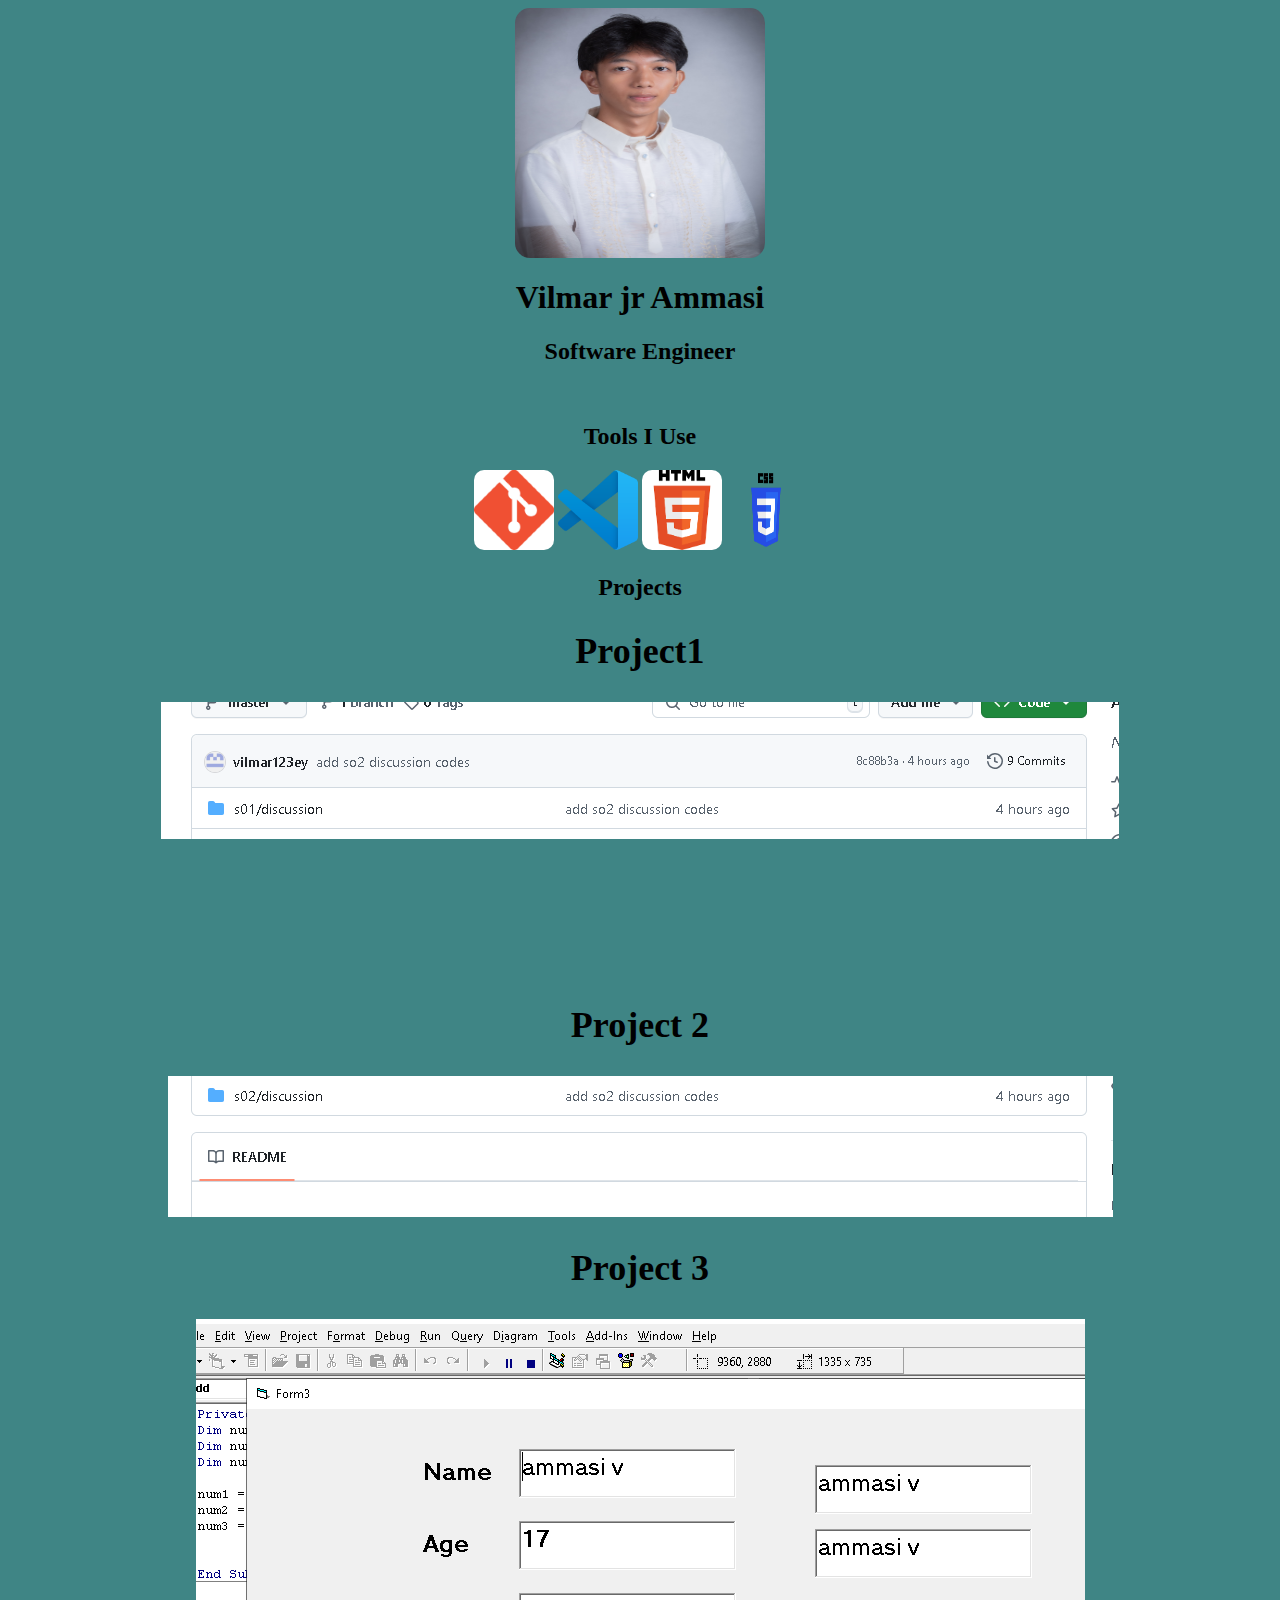
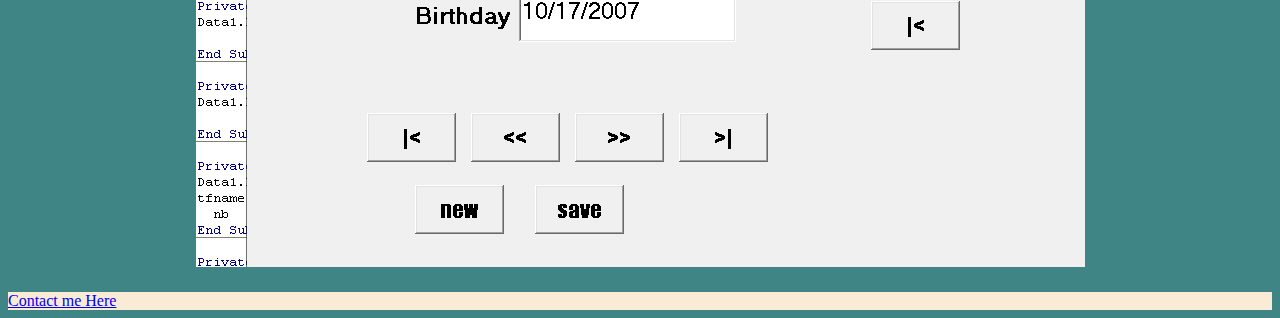
==== s02/discussion/MyPortfolio/Portforlio.html @ 7cb62db5 "My 1st Portfolio" ====
<!DOCTYPE html>
<html lang="en">
<head>
    <meta charset="UTF-8">
    <meta name="viewport" content="width=device-width, initial-scale=1.0">
    <title>MyPortfolio </title>
    <style>
        #ako{
            height: 250px;
            width: 250px;
            border-radius:15px;
            align-items: center;
            display: block;
            margin-bottom:0px;
            padding-bottom: 0px;
            margin: auto;
        }
        .name{
            text-align: center;
            padding-bottom: 0px;
            
        }
        .names{
            margin-top: 0px;
            line-height: -20px;
        }
        .tuls{
            height:10px;
            width:10px ;
            background-color: aqua;
        }
        .gits, .vs, .ht, .cs{
            display: inline-block;
            margin-right: 0px;
            height:80px;
            width: 80px;
            border-radius:10px;
            

            
        }
       body{
        background-color: rgb(63, 133, 133);
       }
        .p{
            display:block;
        }
        footer{
            background-color: antiquewhite;
        }
    </style>
</head>
<body>
    <img id="ako" src="obra.jpg"> 
    <div class="name"> <h1 id="names"> Vilmar jr Ammasi</h1>  <h2 id="pos">Software Engineer</h2> </div>
<br>
<div class="tools">
    <h2 align="center" id="tols">Tools I Use</h2>
    
    <center>    <img class="gits" src="git.png">
        <img class="vs" src="vsp.png">
        <img class="ht" src="html.png">
        <img class="cs" src="css.png">

        </center>
    <div class id>    <h2 align="center" id="project">Projects
         <center>   <h2 align="center">Project1</h2>
            <img src="sos.PNG">
            <h2 class="card"></h2><br>

         <h2 ><img align="center" class="pro"> 
            <h2>Project 2</h2>
            <img align="center" src="te.PNG">
            
            <div >
                <h2 align="center">Project 3</h2>
                <img src="kl.PNG"
            </div>


            
            
        </h2>

</div>
<footer>
    <a href="https://www.facebook.com/vilmarjr.ammasi">Contact me Here</a>
</footer>
</body>
</html>
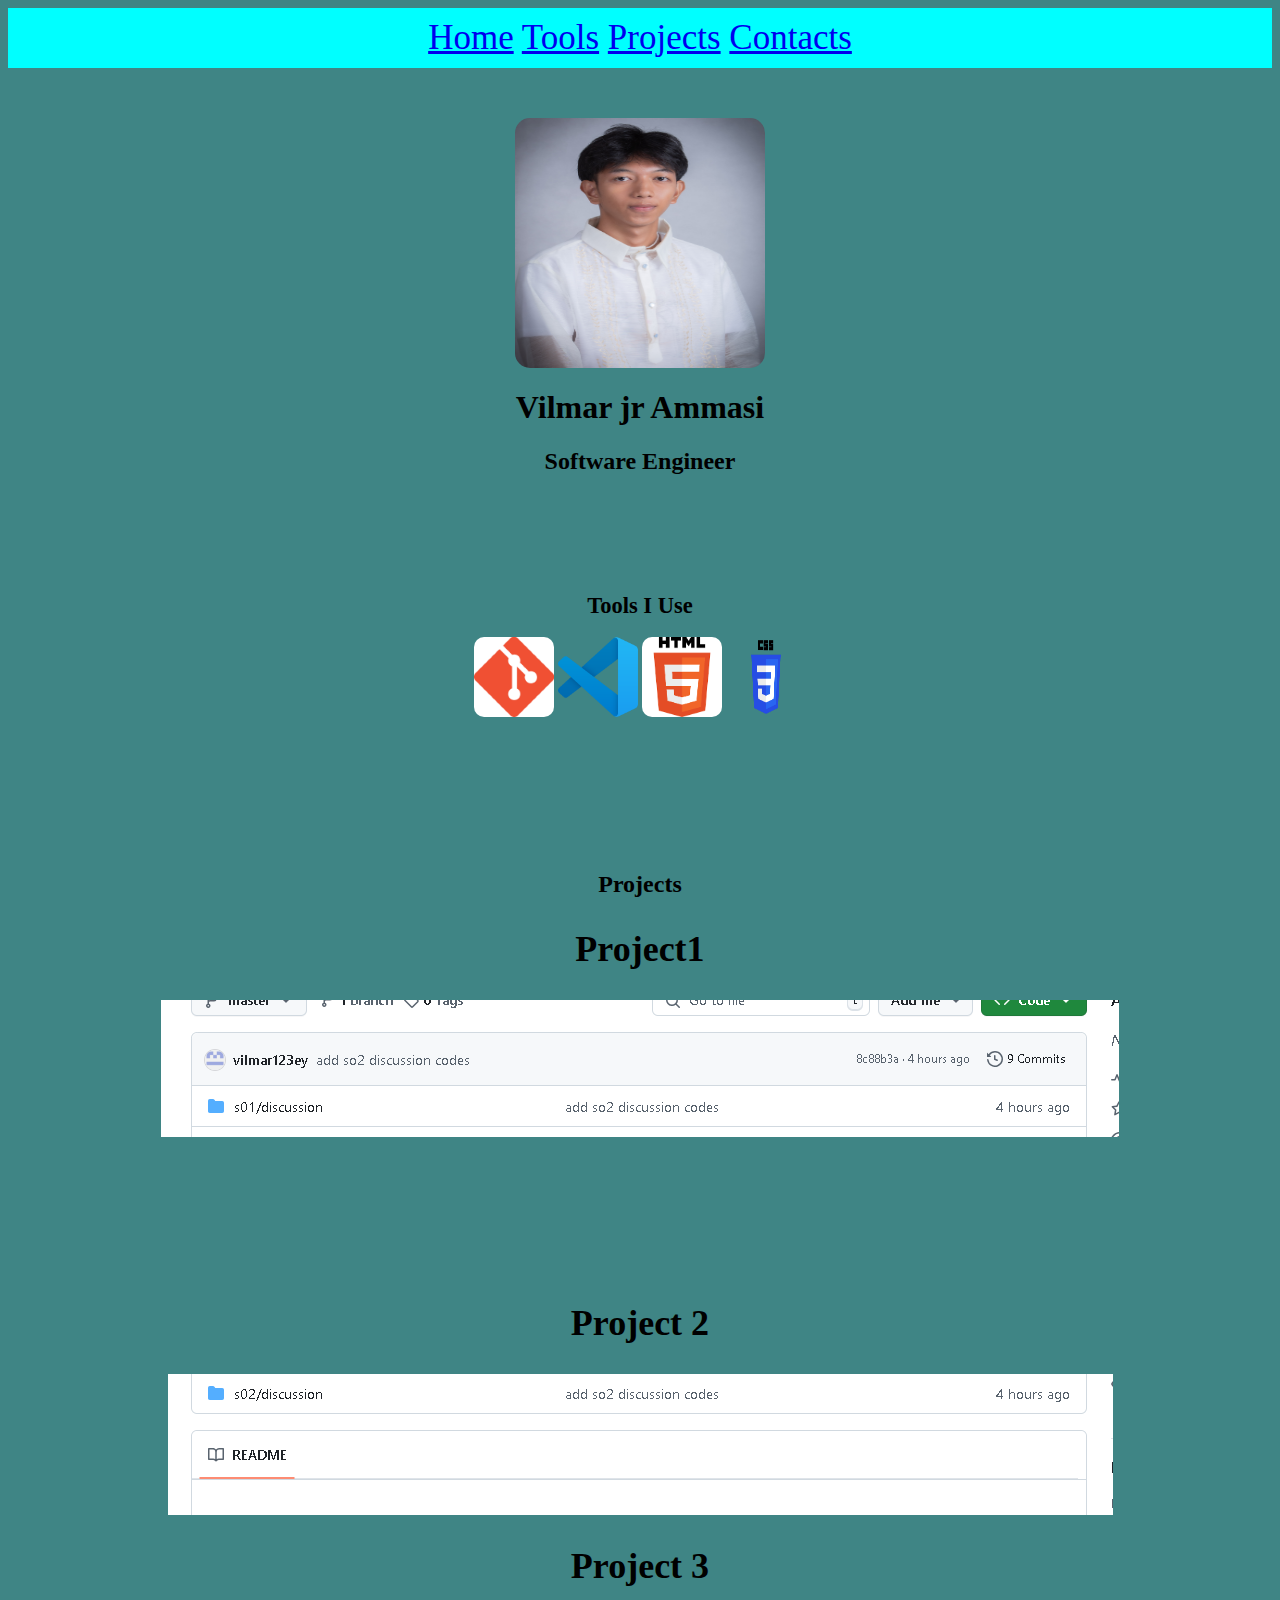
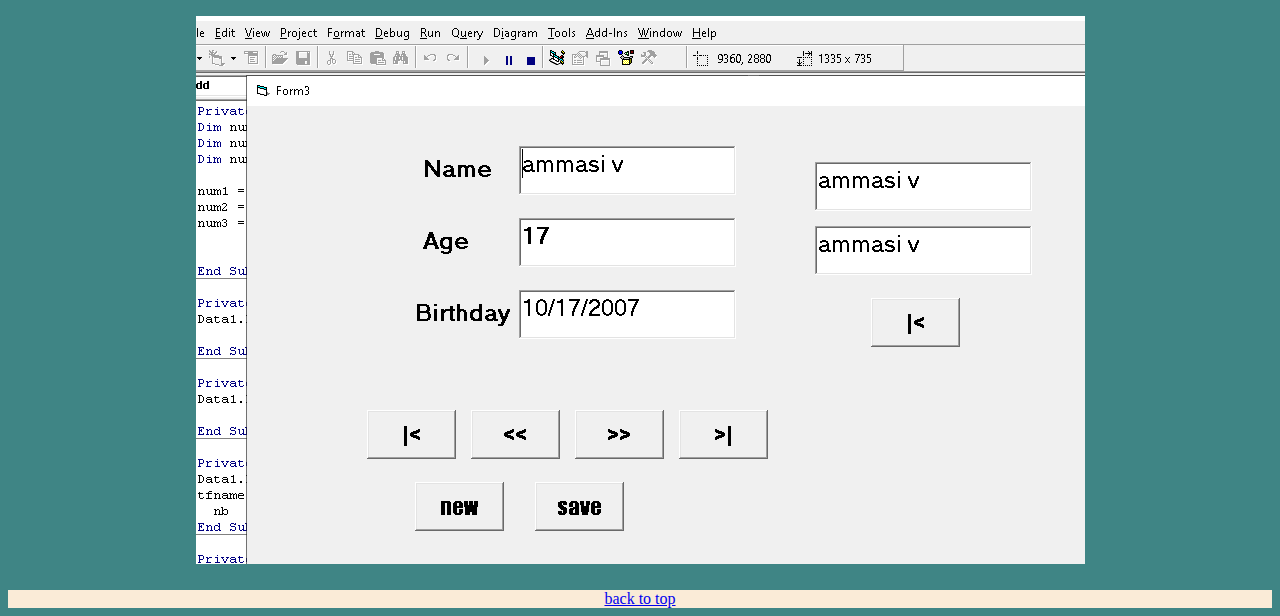
==== commit 861a28f0: "My 1st Porftolio" ====
--- a/s02/discussion/MyPortfolio/Portforlio.html
+++ b/s02/discussion/MyPortfolio/Portforlio.html
@@ -48,9 +48,49 @@
         footer{
             background-color: antiquewhite;
         }
+        .head{
+            background-color: aqua;
+            text-align: center;
+            font-weight: 100px;
+            font-size: 35px;
+            padding-bottom: 10px;
+            padding-top: 10px;
+            margin-bottom: 50px;
+        }
+        .tools{
+            margin-top: 80px;
+            font-size: 15px;
+            margin-bottom: 150px;
+
+        }
+        .proks{
+            margin-top: 150px;
+        }
+        .foot{
+            text-align: center;
+            padding-top: 20px;
+            padding-bottom: 20px;
+        }
+        .back{
+            text-align: center;
+        }
+
     </style>
 </head>
 <body>
+    <header class="head"> 
+    <nav>
+        <a href= "#landing" </a>Home</a>
+        <a href="#tols">Tools</a>
+        <a href="#project">Projects</a>
+        <a href="https://www.facebook.com/vilmarjr.ammasi">Contacts</a>
+        <!--"file:///C:/Users/vilma/Downloads/FCB/s02/discussion/MyPortfolio/Portforlio.html"
+        
+        https://www.programiz.com/html/online-compiler/
+        -->
+    </nav>
+    </header>
+
     <img id="ako" src="obra.jpg"> 
     <div class="name"> <h1 id="names"> Vilmar jr Ammasi</h1>  <h2 id="pos">Software Engineer</h2> </div>
 <br>
@@ -61,9 +101,10 @@
         <img class="vs" src="vsp.png">
         <img class="ht" src="html.png">
         <img class="cs" src="css.png">
+    </div>
 
         </center>
-    <div class id>    <h2 align="center" id="project">Projects
+    <div class="proks">    <h2 align="center" id="project">Projects
          <center>   <h2 align="center">Project1</h2>
             <img src="sos.PNG">
             <h2 class="card"></h2><br>
@@ -75,7 +116,7 @@
             <div >
                 <h2 align="center">Project 3</h2>
                 <img src="kl.PNG"
-            </div>
+            </ div>
 
 
             
@@ -83,8 +124,8 @@
         </h2>
 
 </div>
-<footer>
-    <a href="https://www.facebook.com/vilmarjr.ammasi">Contact me Here</a>
+<footer id="foot">
+ <center> <a href="#top" id="back">back to top</a> </center>
 </footer>
 </body>
 </html>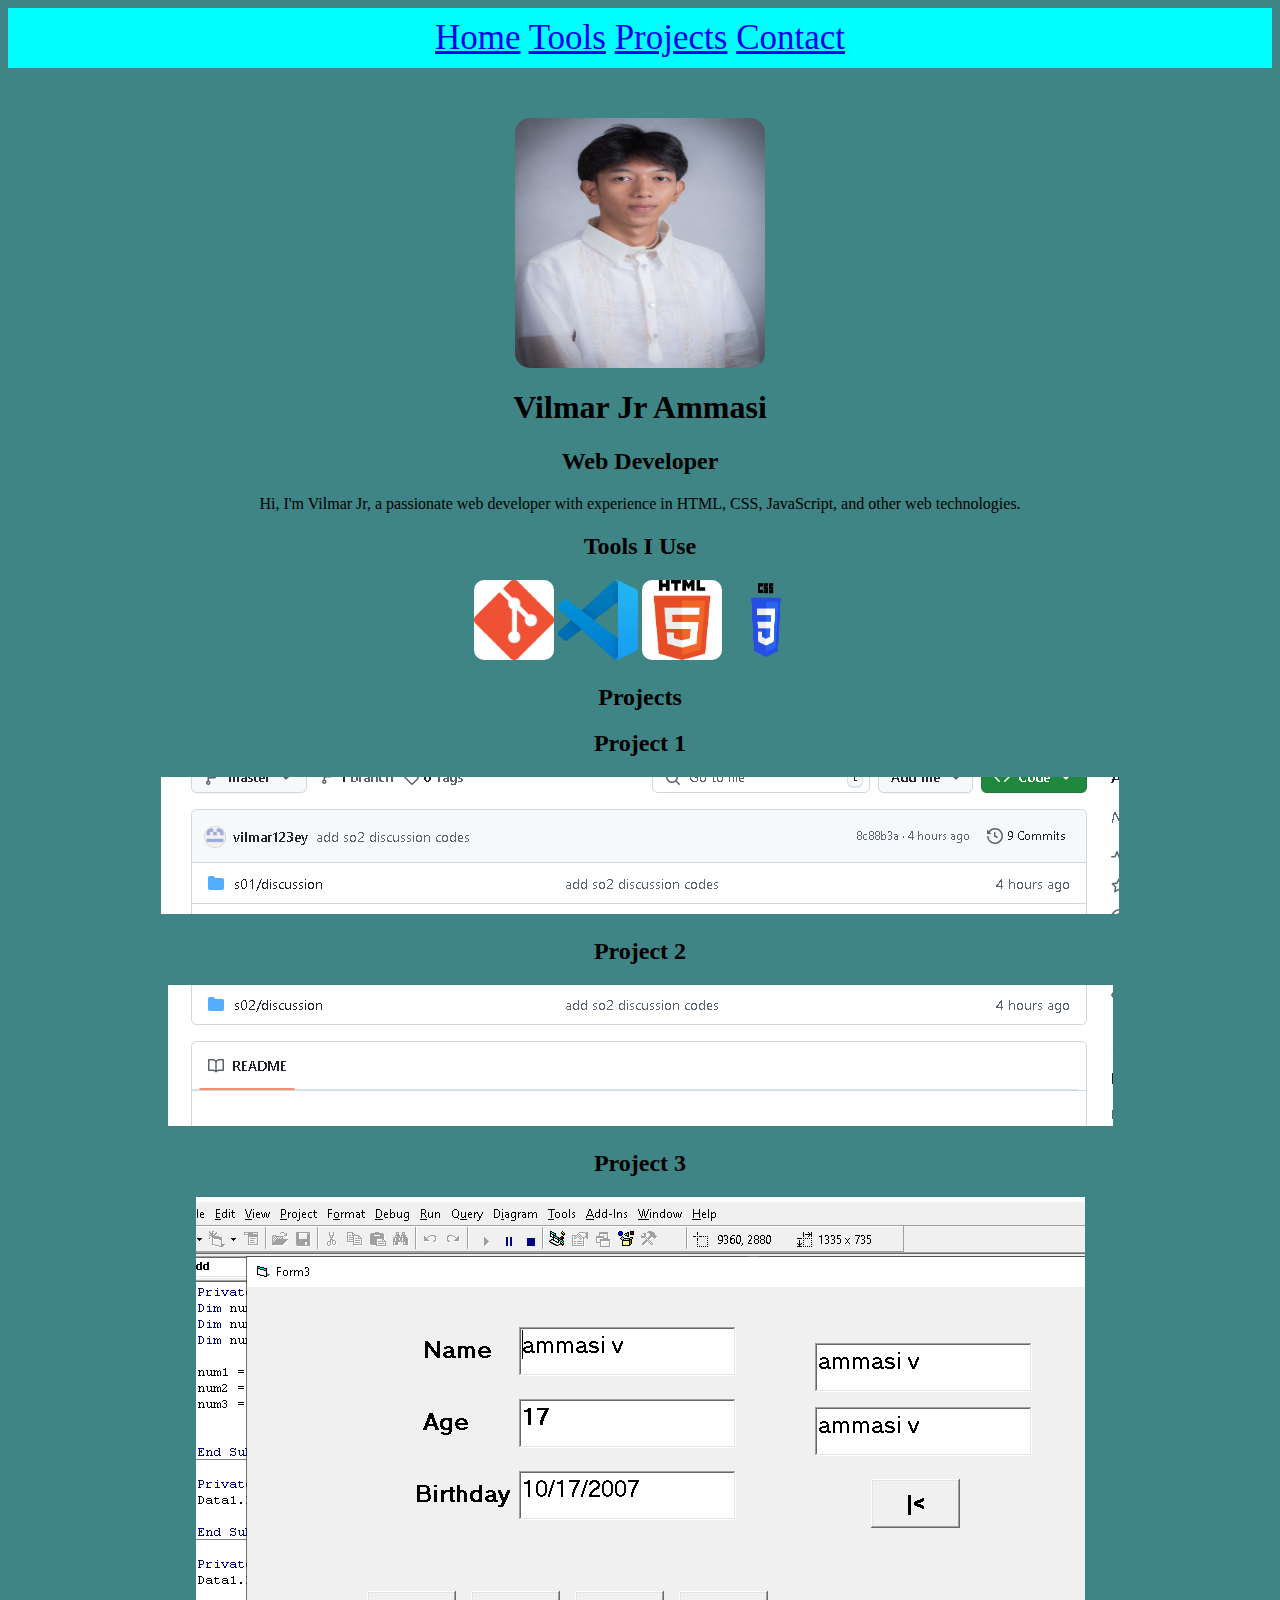
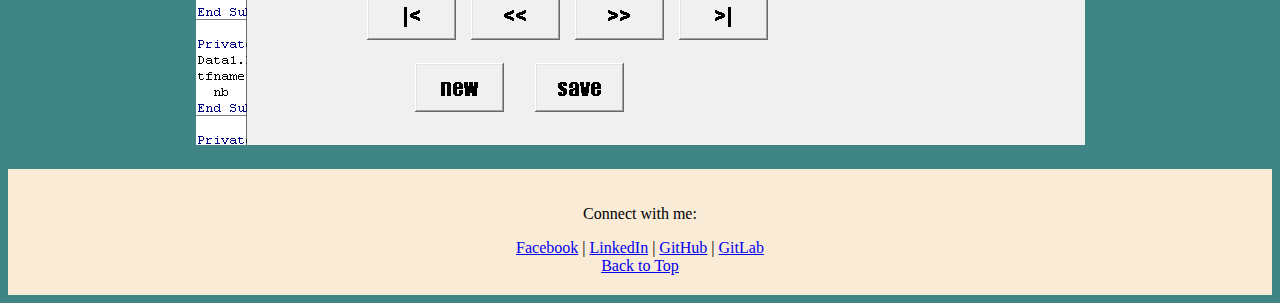
==== commit 385c9eab: "My 1st Portfolio" ====
--- a/s02/discussion/MyPortfolio/Portforlio.html
+++ b/s02/discussion/MyPortfolio/Portforlio.html
@@ -3,52 +3,48 @@
 <head>
     <meta charset="UTF-8">
     <meta name="viewport" content="width=device-width, initial-scale=1.0">
-    <title>MyPortfolio </title>
+    <title>MyPortfolio</title>
     <style>
-        #ako{
+        #ako {
             height: 250px;
             width: 250px;
-            border-radius:15px;
+            border-radius: 15px;
             align-items: center;
             display: block;
-            margin-bottom:0px;
+            margin-bottom: 0px;
             padding-bottom: 0px;
             margin: auto;
         }
-        .name{
+        .name {
             text-align: center;
             padding-bottom: 0px;
-            
         }
-        .names{
+        .names {
             margin-top: 0px;
             line-height: -20px;
         }
-        .tuls{
-            height:10px;
-            width:10px ;
+        .tuls {
+            height: 10px;
+            width: 10px;
             background-color: aqua;
         }
-        .gits, .vs, .ht, .cs{
+        .gits, .vs, .ht, .cs {
             display: inline-block;
             margin-right: 0px;
-            height:80px;
+            height: 80px;
             width: 80px;
-            border-radius:10px;
-            
-
-            
+            border-radius: 10px;
         }
-       body{
-        background-color: rgb(63, 133, 133);
-       }
-        .p{
-            display:block;
+        body {
+            background-color: rgb(63, 133, 133);
         }
-        footer{
+        .p {
+            display: block;
+        }
+        footer {
             background-color: antiquewhite;
         }
-        .head{
+        .head {
             background-color: aqua;
             text-align: center;
             font-weight: 100px;
@@ -57,75 +53,89 @@
             padding-top: 10px;
             margin-bottom: 50px;
         }
-        .tools{
+        .tools {
             margin-top: 80px;
             font-size: 15px;
             margin-bottom: 150px;
-
         }
-        .proks{
+        .proks {
             margin-top: 150px;
         }
-        .foot{
+        .foot {
             text-align: center;
             padding-top: 20px;
             padding-bottom: 20px;
         }
-        .back{
+        .back {
             text-align: center;
         }
-
+        .card {
+            text-align: center;
+            margin-bottom: 20px;
+        }
     </style>
 </head>
 <body>
+    <!-- Header with Navigation -->
     <header class="head"> 
-    <nav>
-        <a href= "#landing" </a>Home</a>
-        <a href="#tols">Tools</a>
-        <a href="#project">Projects</a>
-        <a href="https://www.facebook.com/vilmarjr.ammasi">Contacts</a>
-        <!--"file:///C:/Users/vilma/Downloads/FCB/s02/discussion/MyPortfolio/Portforlio.html"
-        
-        https://www.programiz.com/html/online-compiler/
-        -->
-    </nav>
+        <nav align="center">
+            <a href="#landing">Home</a>
+            <a href="#tools">Tools</a>
+            <a href="#projects">Projects</a>
+            <a href="https://www.facebook.com/vilmarjr.ammasi" target="_blank">Contact</a>
+        </nav>
     </header>
 
-    <img id="ako" src="obra.jpg"> 
-    <div class="name"> <h1 id="names"> Vilmar jr Ammasi</h1>  <h2 id="pos">Software Engineer</h2> </div>
-<br>
-<div class="tools">
-    <h2 align="center" id="tols">Tools I Use</h2>
-    
-    <center>    <img class="gits" src="git.png">
-        <img class="vs" src="vsp.png">
-        <img class="ht" src="html.png">
-        <img class="cs" src="css.png">
+    <!-- Landing Section -->
+    <div id="landing" align="center">
+        <img id="ako" src="obra.jpg"> 
+        <div class="name">
+            <h1 id="names">Vilmar Jr Ammasi</h1>
+            <h2 id="pos">Web Developer</h2>
+        </div>
+        <p align="center">Hi, I'm Vilmar Jr, a passionate web developer with experience in HTML, CSS, JavaScript, and other web technologies.</p>
     </div>
 
-        </center>
-    <div class="proks">    <h2 align="center" id="project">Projects
-         <center>   <h2 align="center">Project1</h2>
-            <img src="sos.PNG">
-            <h2 class="card"></h2><br>
+    <!-- Tools Section -->
+    <div id="tools" align="center">
+        <h2>Tools I Use</h2>
+        <img class="gits" src="git.png" alt="Git">
+        <img class="vs" src="vsp.png" alt="VS Code">
+        <img class="ht" src="html.png" alt="HTML">
+        <img class="cs" src="css.png" alt="CSS">
+    </div>
 
-         <h2 ><img align="center" class="pro"> 
+    <!-- Projects Section -->
+    <div id="projects" align="center">
+        <h2>Projects</h2>
+        
+        <div class="card">
+            <h2>Project 1</h2>
+            <img src="sos.PNG" alt="Project 1">
+        </div>
+
+        <div class="card">
             <h2>Project 2</h2>
-            <img align="center" src="te.PNG">
-            
-            <div >
-                <h2 align="center">Project 3</h2>
-                <img src="kl.PNG"
-            </ div>
+            <img src="te.PNG" alt="Project 2">
+        </div>
 
+        <div class="card">
+            <h2>Project 3</h2>
+            <img src="kl.PNG" alt="Project 3">
+        </div>
+    </div>
 
-            
-            
-        </h2>
-
-</div>
-<footer id="foot">
- <center> <a href="#top" id="back">back to top</a> </center>
-</footer>
+    <!-- Footer Section -->
+    <footer id="contact">
+        <div class="foot">
+            <p>Connect with me:</p>
+            <a href="https://www.facebook.com/vilmarjr.ammasi" target="_blank">Facebook</a> | 
+            <a href="https://www.linkedin.com/in/vilmarjr" target="_blank">LinkedIn</a> | 
+            <a href="https://github.com/vilmarjr" target="_blank">GitHub</a> | 
+            <a href="https://gitlab.com/vilmarjr" target="_blank">GitLab</a>
+            <br>
+            <a href="#top" id="back">Back to Top</a>
+        </div>
+    </footer>
 </body>
-</html>+</html>
